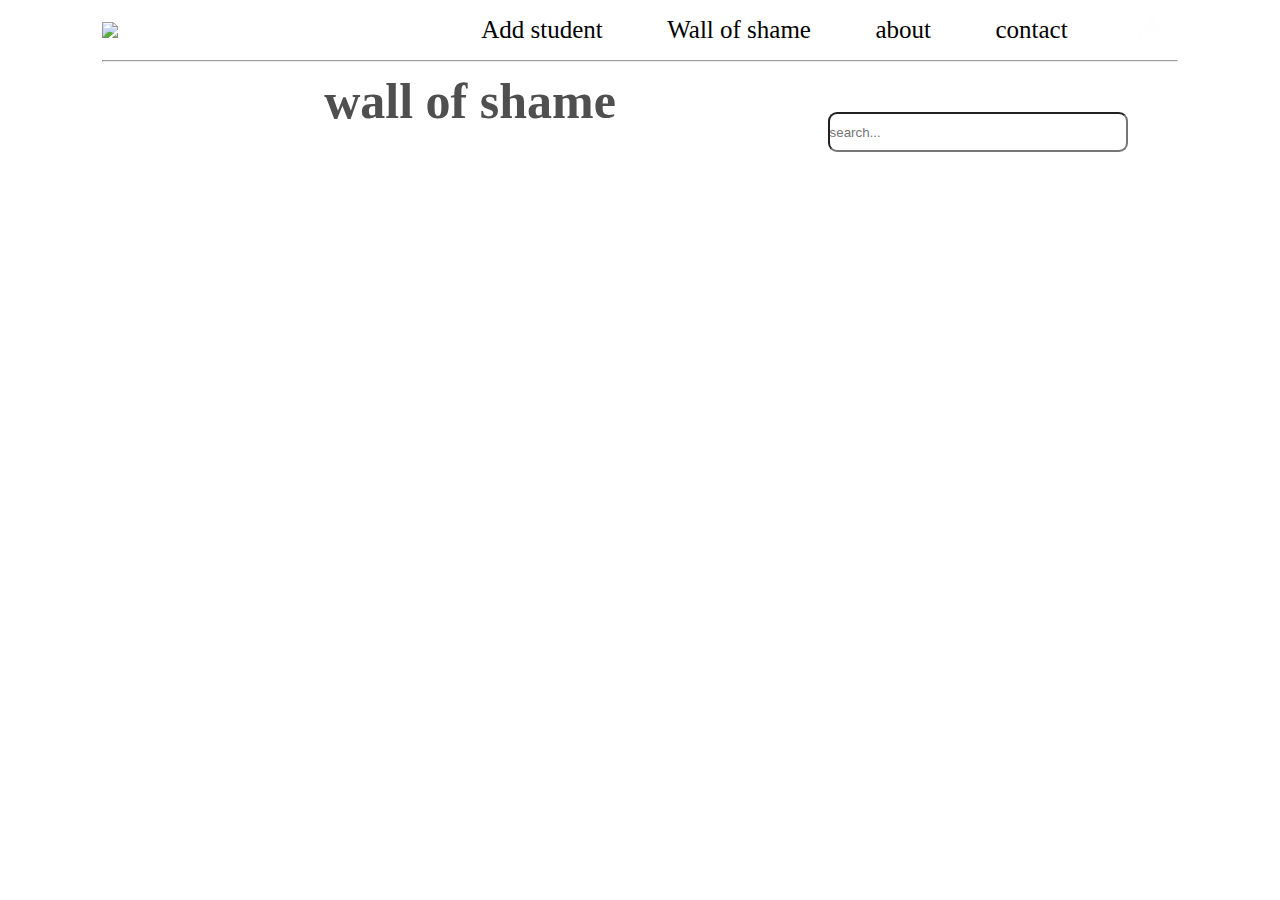
==== wall of shame.html @ 86643ad7 "organisation push" ====
<!DOCTYPE html>
<html lang="en">
    <head>
        <script
            src="https://code.jquery.com/jquery-3.6.0.slim.min.js"
            integrity="sha256-u7e5khyithlIdTpu22PHhENmPcRdFiHRjhAuHcs05RI="
            crossorigin="anonymous"
        ></script>
        <link rel="stylesheet" type="text/css" href="wallofshame2.css" />
        <script src="main.js"></script>
        <meta charset="UTF-8" />
        <meta http-equiv="X-UA-Compatible" content="IE=edge" />
        <meta name="viewport" content="width=device-width, initial-scale=1.0" />
        <title>Wall of shame</title>
    </head>
    <body>
     <div class="container_navbarre">
    <nav>
        <img src="https://www.rebootkamp.net/wp-content/uploads/2020/08/logos-RBK-1.png" class="logo">
        <ul>
            <li><a href="index.html">Add student</a></li>
            <li><a href="wall of shame.html">Wall of shame</a></li>
            <li><a href="">about</a></li>
            <li><a href="">contact</a></li>
        </ul>
        <img src="homelogo.png" class="icone">
    </nav>
    <hr id="tr">    
  
       <div class="seach_contianer">
        <input type="text" id="search" name="search" onkeypress="search()" onblur="refresh()" placeholder="search...">

       </div>
        <h1 class="title">wall of shame</h1>
        <div id="container">
       
        </div>
        <script type="text/javascript" src="wofs.js"></script>
    </body>
    </div>
</html>
---- wallofshame2.css ----
body {
    background-color: #fff;
}
*{
    margin: 0;
    padding: 0;
    box-sizing: border-box;
    font-family: 'pappins' , sans-serif;
}
.container_navbarre
{
    width: 100%;
    height: 100vh;
   
    background-size: cover;
    background-position: center;
    padding: 0 8%;
    position: relative;

}
nav
{
    display: flex;
    width: 100%;
    align-items: center;
    flex-wrap: wrap;
    padding: 5px 0;

}
.logo{
    width: 120px;
    cursor: pointer;
}
.icone
{
    width: 50px;
    cursor: pointer;
}
nav ul {
    flex: 1;
    text-align: right;
    padding-right: 30px
}

nav ul li {
    display: inline-block;
    list-style: none; 
    margin: 10px 30px;
}
nav ul li a {
    color: #000;
    text-decoration: none;
    position: relative;
    font-size: 25px;
    font-family: Lucida Sans;
}
nav ul li a::after{

    content: '';
    width: 0;
    height: 3px;
    position: absolute;
    bottom: -5px;
    left : 50%;
    transform: translateX(-50%);
    background: #fff;
    transition: width 0.5s;


}


nav ul li a:hover::after{
     width: 100%;
     background-color: #ff8400;
}
.text-box{

    color: #fff;
    position: absolute;
    bottom :8%;
    margin-left: 15%;

}
.text-box p {
    font-size: 50px;
    font-weight:600;
}

.text-box h1{
    font-size: 140px;
    line-height: 160px;
    margin-left: -10px;
    color: #ff8400;
    font-family: 'Dancing Script', cursive;

}
.text-box h3 {
    font-size: 40px;
    font-weight: 500;
}

.title {
    text-align: center;
    padding: 60px;
    color: rgba(49, 49, 49, 0.856);
    font-size: 50px;
    font-family: cursive;
    margin-bottom: 30px;
}
* {
    margin: 0px;
    padding: 0px;
}
body {
    font-family: arial;
}
.main {
    margin: 2%;
}

.card {
    width: 20%;
        display: inline-block;
    box-shadow: 2px 2px 10px  #DB7093   ;
    border-radius: 5px;
    margin: 2.5%;
    margin-bottom: 100px;
        border-top-right-radius: 3pc;
    border-top-left-radius: 3pc;
}

.image img {
    width: 100%;
        border-top-right-radius: 3pc;
    border-top-left-radius: 3pc;

    height: 350px;
}

.title {
    text-align: center;
    padding: 10px;
}

h1 {
    font-size: 30px;
    font-family: Helvetica;
}

.des {
    padding: 3px;
    text-align: center;

    padding-top: 10px;
    border-bottom-right-radius: 5px;
    border-bottom-left-radius: 5px;
}
button {
    margin-top: 40px;
    margin-bottom: 10px;
    background-color: white;
    border: 1px solid black;
    border-radius: 5px;
    padding: 10px;
}
button:hover {
    background-color: black;
    color: white;
    transition: 0.3s;
    cursor: pointer;
}


input{

    height: 40px;
    width: 300px;
     border-radius: 9px;
     font-size: 25px
     border-color:#30acff;

}
input:hover{

    height: 40px;
    width: 300px;
     border-radius: 9px;
      background-color: #ffe8fc;

}

.seach_contianer
{
  margin-top: 50px;
  float: right;
  margin-right: 50px;


}
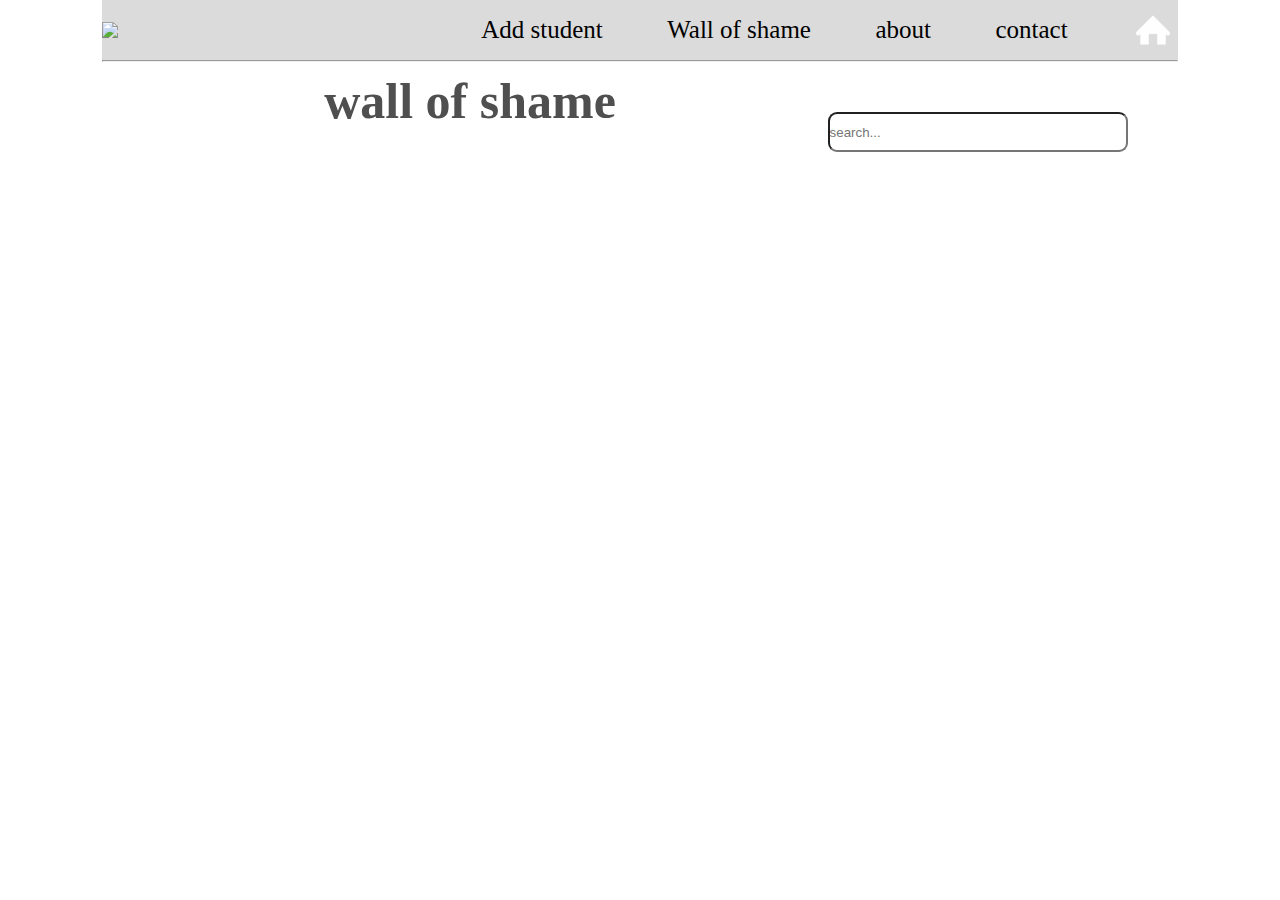
==== commit 19b90c29: "final push" ====
--- a/wall of shame.html
+++ b/wall of shame.html
@@ -1,14 +1,9 @@
 <!DOCTYPE html>
 <html lang="en">
     <head>
-        <script
-            src="https://code.jquery.com/jquery-3.6.0.slim.min.js"
-            integrity="sha256-u7e5khyithlIdTpu22PHhENmPcRdFiHRjhAuHcs05RI="
-            crossorigin="anonymous"
-        ></script>
+        <script src="https://code.jquery.com/jquery-3.6.0.slim.js" integrity="sha256-HwWONEZrpuoh951cQD1ov2HUK5zA5DwJ1DNUXaM6FsY=" crossorigin="anonymous"></script>
         <link rel="stylesheet" type="text/css" href="wallofshame2.css" />
-        <script src="main.js"></script>
-        <meta charset="UTF-8" />
+            <meta charset="UTF-8" />
         <meta http-equiv="X-UA-Compatible" content="IE=edge" />
         <meta name="viewport" content="width=device-width, initial-scale=1.0" />
         <title>Wall of shame</title>
@@ -20,16 +15,20 @@
         <ul>
             <li><a href="index.html">Add student</a></li>
             <li><a href="wall of shame.html">Wall of shame</a></li>
-            <li><a href="">about</a></li>
+            <li><a href="about.html">about</a></li>
             <li><a href="">contact</a></li>
         </ul>
         <img src="homelogo.png" class="icone">
     </nav>
     <hr id="tr">    
-  
+
+
+
+    
        <div class="seach_contianer">
+    
         <input type="text" id="search" name="search" onkeypress="search()" onblur="refresh()" placeholder="search...">
-
+        
        </div>
         <h1 class="title">wall of shame</h1>
         <div id="container">
--- a/wallofshame2.css
+++ b/wallofshame2.css
@@ -20,6 +20,7 @@
 }
 nav
 {
+    background-color: #dbdbdb;
     display: flex;
     width: 100%;
     align-items: center;
@@ -122,18 +123,20 @@
 .card {
     width: 20%;
         display: inline-block;
-    box-shadow: 2px 2px 10px  #DB7093   ;
+    box-shadow: 2px 2px 10px  #DB7093  ;
     border-radius: 5px;
     margin: 2.5%;
     margin-bottom: 100px;
-        border-top-right-radius: 3pc;
-    border-top-left-radius: 3pc;
+        border-top-left-radius: 8pc;
+        border-bottom-right-radius: 8pc;
+    
 }
 
 .image img {
     width: 100%;
-        border-top-right-radius: 3pc;
-    border-top-left-radius: 3pc;
+        border-top-left-radius: 3pc;
+         border-top-left-radius: 8pc;
+
 
     height: 350px;
 }
@@ -162,7 +165,7 @@
     background-color: white;
     border: 1px solid black;
     border-radius: 5px;
-    padding: 10px;
+    padding: 3px;
 }
 button:hover {
     background-color: black;
@@ -195,6 +198,51 @@
   margin-top: 50px;
   float: right;
   margin-right: 50px;
-
-
-}
+  
+
+}
+
+#red{
+
+    width: 45px;
+    height: 45px;
+    border-radius: 2pc;
+    background-color:#ff0f28;
+    text-align: center;
+    color: white;
+    vertical-align: middle;
+    font-size: 34px;
+}
+#blue{
+
+    width: 45px;
+    height: 45px;
+    border-radius: 2pc;
+    background-color: #38f8ff;
+    text-align: center;
+    color: white;
+    vertical-align: middle;
+    font-size: 34px;
+}
+#yellow{
+
+    width: 45px;
+    height: 45px;
+    border-radius: 2pc;
+    background-color: #ffff29;
+    text-align: center;
+    color: white;
+    vertical-align: middle;
+    font-size: 34px;
+}
+#green{
+
+    width: 45px;
+    height: 45px;
+    border-radius: 2pc;
+    background-color: #0dc900;
+    text-align: center;
+    color: white;
+    vertical-align: middle;
+    font-size: 34px;
+}